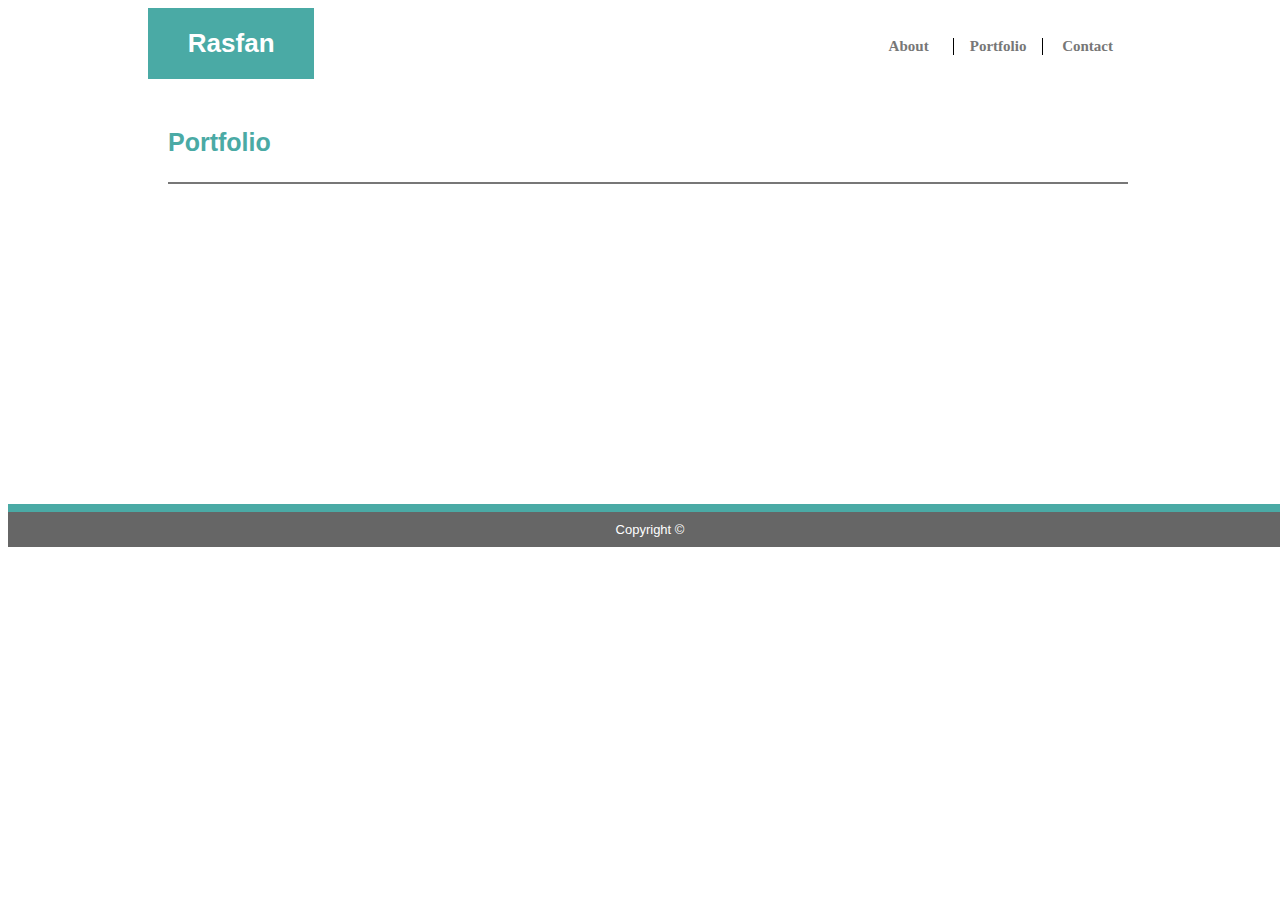
==== portfolio.html @ 01e09bc7 "page two completed" ====
<!DOCTYPE html>
<html lang="en-us">

<head>
  <meta charset="UTF-8">
  <title>Rasfan</title>
  <link rel="stylesheet" type="text/css" href="assets/css/style.css">
  <link rel="stylesheet" type="text/css" href="assets/images/">
  
</head>

<header class="headers">
    <h1 class="name">Rasfan</h1>
    <h2 class="about">About</h2>
    <h3 class="portfolio">Portfolio</h3>
    <h4 class="contact">Contact</h4>

  </header>

  <body> 

        <div>
      
          
          <section id="portimages">

                <header >
                        <h1 class="aboutme">Portfolio</h1>
                        
                      </header>

            <img class ="firstimage" src="http://lorempixel.com/200/200/" alt="">

            <img class ="secondimage" src="http://lorempixel.com/200/200/" alt="">

            <img class ="thirdimage" src="http://lorempixel.com/200/200/" alt="">

            <img class ="fourthimage" src="http://lorempixel.com/200/200/" alt="">

            <img class ="fifthimage" src="http://lorempixel.com/200/200/" alt="">
    
        </section>


</body>
        
<footer>
    Copyright &#169
</footer>
---- assets/css/style.css ----
body {
    font-family: Arial, Helvetica, sans-serif;
    color: #777777;
    font-size: 13px;
    background-image:url('file:///Users/mfrasfan/Documents/UFT_2019/ActivityCSS/Basic-Portfolio/assets/images/white-waves.png')
}

.aboutme {
    color: #4aaaa5;
    border-bottom: 2px solid #777777;
    padding-bottom: 25px;
    font-size: 25px
    
}


.name {
    float: left;
    padding: 20px;
    margin-top: 0px;
    background-color: #4aaaa5;
    width: 10%;
    margin-left: 140px;
    color: white;
    text-align: center
}

.headers {
 padding-bottom: 70px;
 margin-top: 0;
 background-color: white;
 width: auto;
 border: #cccccc

}
  

.about {
    float: left;
    margin-top: 30px;
    background-color: white;
    width: 7%;
    color:#777777;
    text-align: center;
    margin-left: 550px;
    font-family: Georgia, 'Times New Roman', Times, serif;
    font-size: 15px;
}

.portfolio {
    float: left;
    margin-top: 30px;
    background-color: white;
    width: 7%;
    color:#777777;
    text-align: center;
    font-family: Georgia, 'Times New Roman', Times, serif;
    font-size: 15px;
    border-left: 1px solid black;
    border-right: 1px solid black;
}

.contact {
    float: left;
    margin-top: 30px;
    background-color: white;
    width: 7%;
    color:#777777;
    text-align: center;
    font-family: Georgia, 'Times New Roman', Times, serif;
    font-size: 15px;
}

.page {
    float: left;
    width: 960px;
    background: white;
    padding: 10px;
    margin-left: 140px;
    margin-top: 15px;
  }

p {
    line-height: 35px;

}
#main-aboutme, #bio-image #{
    float: left;
    
}

#main-aboutme {
    
}
#bio-image {
    margin-right: 20px;
    height: 150px;
    width: 190px
}



footer {
    float: left;
    bottom: 0%;
    padding: 10px;
    clear: both;
    background: #666666;
    color: white;
    text-align: center;
    width: 100%;
    border-top: 8px solid #4aaaa5;
    margin-top: 60px;

}




.firstimage {
    position: relative;
    margin-bottom: 20px;
}

.secondimage {
    position: relative;
    bottom: 20px;
    left: 30px;

}

.thirdimage {
    position: relative;
    top: 200px;
    right: 175px;
}

.fourthimage {
    position: relative;
    top: 425px;
    right: 610px;
    
}

.fithimage {
    position: relative;
    top: 300px;

}

 #portimages {
    padding-bottom: 220px; 
    padding-left: 20px;
    padding-right: 20px;
       
    float: left;
    width: 960px;
    background: white;
    margin-left: 140px;
    margin-top: 15px;

}
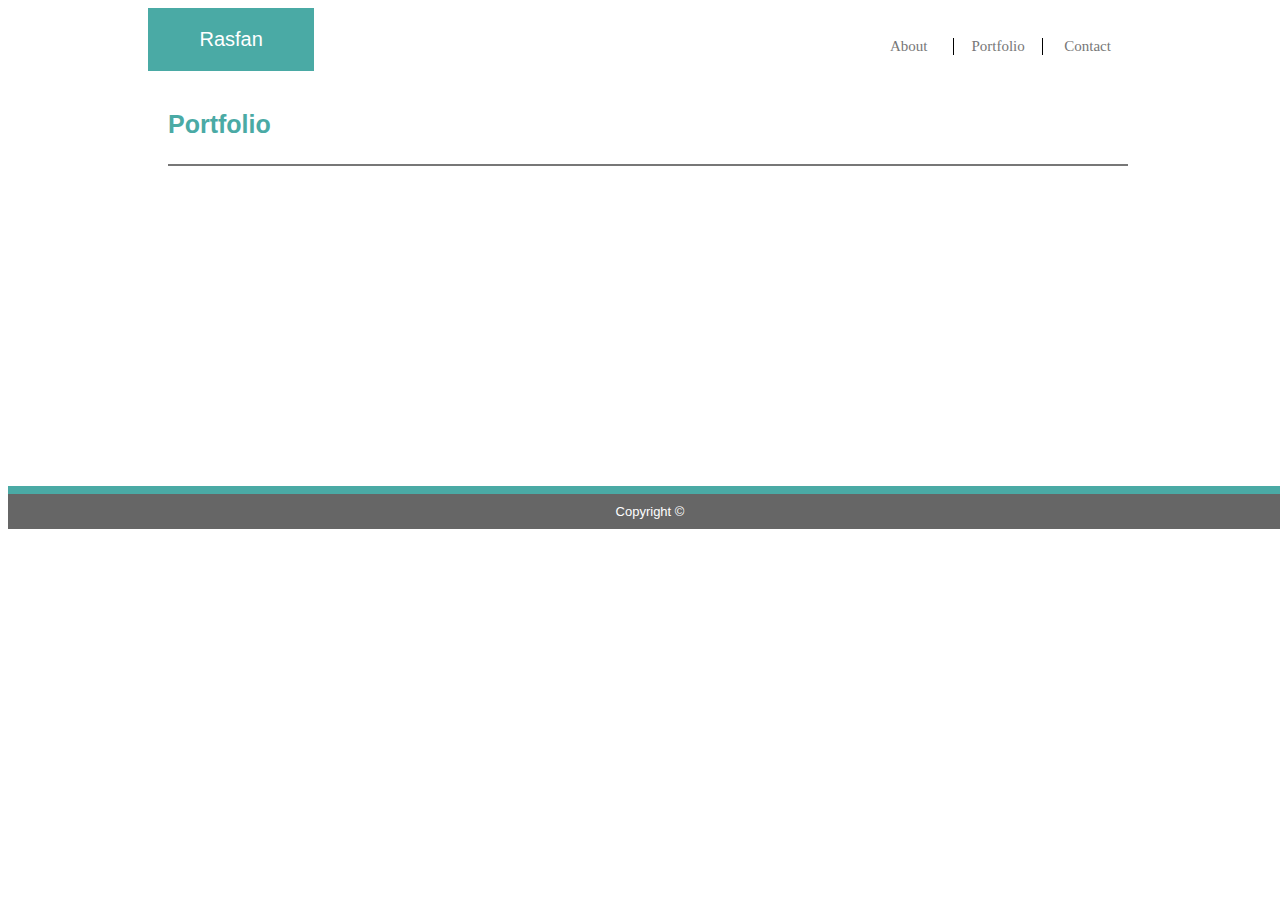
==== commit ff01f712: "page three completed" ====
--- a/portfolio.html
+++ b/portfolio.html
@@ -10,12 +10,12 @@
 </head>
 
 <header class="headers">
-    <h1 class="name">Rasfan</h1>
-    <h2 class="about">About</h2>
-    <h3 class="portfolio">Portfolio</h3>
-    <h4 class="contact">Contact</h4>
+  <a href="https://mfrasfan.github.io/Basic-Portfolio/" class="name">Rasfan</a>
+  <a href="https://mfrasfan.github.io/Basic-Portfolio/" class="about">About</a>
+  <a href="https://mfrasfan.github.io/Basic-Portfolio/portfolio" class="portfolio">Portfolio</a>
+  <a href="https://mfrasfan.github.io/Basic-Portfolio/contact" class="contact">Contact</a>
 
-  </header>
+</header>
 
   <body> 
 
--- a/assets/css/style.css
+++ b/assets/css/style.css
@@ -3,7 +3,7 @@
     font-family: Arial, Helvetica, sans-serif;
     color: #777777;
     font-size: 13px;
-    background-image:url('file:///Users/mfrasfan/Documents/UFT_2019/ActivityCSS/Basic-Portfolio/assets/images/white-waves.png')
+    background-image:url('https://raw.githubusercontent.com/MFRasfan/Basic-Portfolio/master/assets/images/white-waves.png')
 }
 
 .aboutme {
@@ -13,6 +13,9 @@
     font-size: 25px
     
 }
+.about :focus {
+     color: blue;
+ }
 
 
 .name {
@@ -23,7 +26,9 @@
     width: 10%;
     margin-left: 140px;
     color: white;
-    text-align: center
+    text-align: center;
+    text-decoration: none;
+    font-size: 20px;
 }
 
 .headers {
@@ -46,6 +51,8 @@
     margin-left: 550px;
     font-family: Georgia, 'Times New Roman', Times, serif;
     font-size: 15px;
+    text-decoration: none
+    
 }
 
 .portfolio {
@@ -59,6 +66,7 @@
     font-size: 15px;
     border-left: 1px solid black;
     border-right: 1px solid black;
+    text-decoration: none
 }
 
 .contact {
@@ -70,6 +78,7 @@
     text-align: center;
     font-family: Georgia, 'Times New Roman', Times, serif;
     font-size: 15px;
+    text-decoration: none
 }
 
 .page {
@@ -85,7 +94,7 @@
     line-height: 35px;
 
 }
-#main-aboutme, #bio-image #{
+#main-aboutme, #bio-image {
     float: left;
     
 }
@@ -161,3 +170,44 @@
     margin-top: 15px;
 
 }
+input {
+    width: 960px;
+    height: 15px;
+}
+
+label {
+    width: 960px;
+    font-family: Arial, Helvetica, sans-serif;
+    color: #777777;
+    font-size: 13px;
+    line-height: 25px;
+
+}
+#contact {
+    float: left;
+    width: 960px;
+    background: white;
+    padding: 10px;
+    margin-left: 140px;
+    margin-top: 15px;
+}
+
+#message {
+    width: 960px;
+    height: 200px;
+
+}
+input[type=submit] {
+    float: left;
+    padding: 20px;
+    background-color: #4aaaa5;
+    width: 10%;
+    margin-left: 140px;
+    color: white;
+    text-align: center;
+    font-size: 15px;
+  }
+  
+  
+
+  }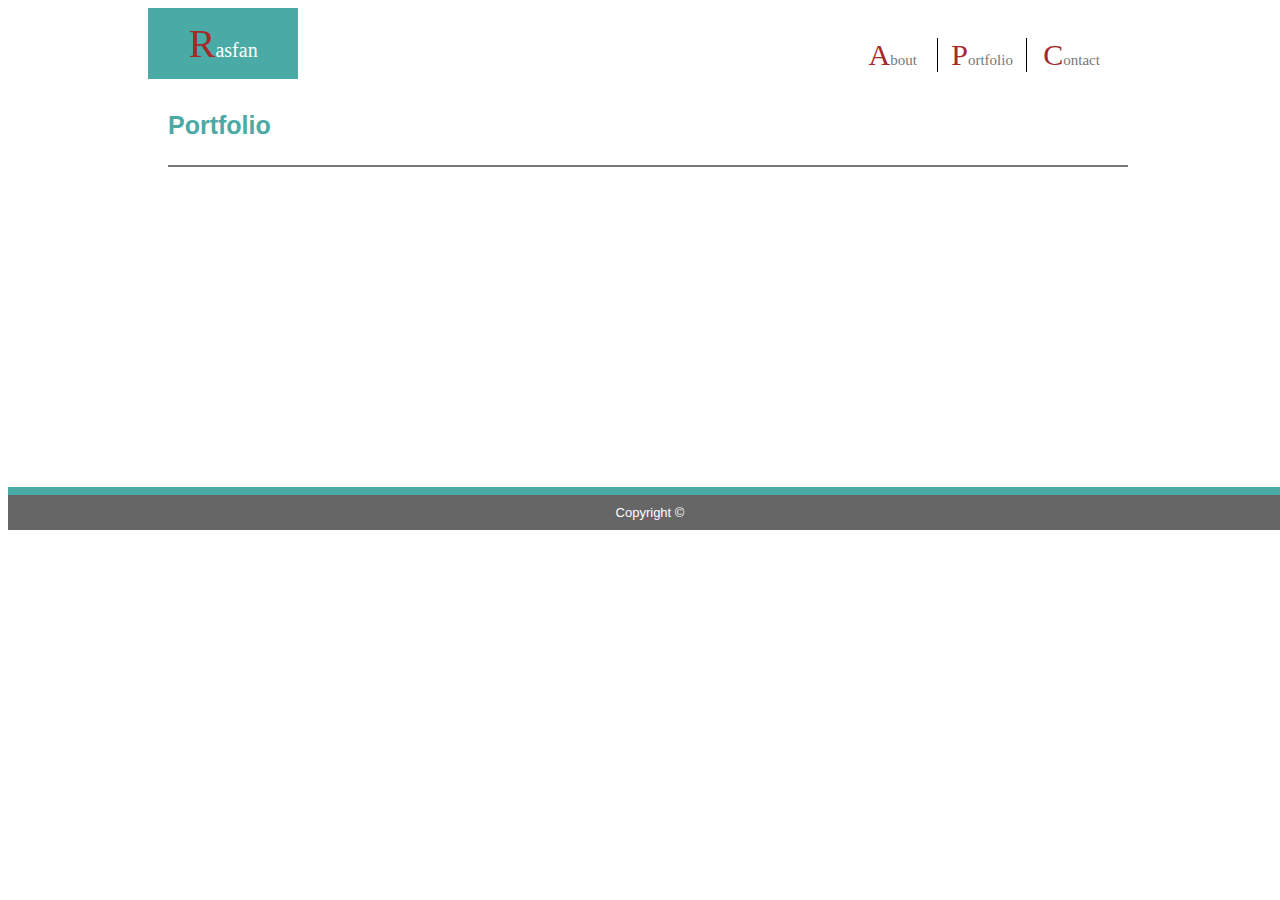
==== commit 5093ffb8: "images res updated" ====
--- a/portfolio.html
+++ b/portfolio.html
@@ -29,7 +29,7 @@
                         
                       </header>
 
-            <img class ="firstimage" src="http://lorempixel.com/200/200/" alt="">
+            <img class ="firstimage" src="https://raw.githubusercontent.com/MFRasfan/Basic-Portfolio/master/assets/images/IMG_0623.jpg/200/200/" alt="">
 
             <img class ="secondimage" src="http://lorempixel.com/200/200/" alt="">
 
--- a/assets/css/style.css
+++ b/assets/css/style.css
@@ -13,14 +13,10 @@
     font-size: 25px
     
 }
-.about :focus {
-     color: blue;
- }
-
 
 .name {
     float: left;
-    padding: 20px;
+    padding: 12px;
     margin-top: 0px;
     background-color: #4aaaa5;
     width: 10%;
@@ -30,13 +26,16 @@
     text-decoration: none;
     font-size: 20px;
 }
+
+
 
 .headers {
  padding-bottom: 70px;
  margin-top: 0;
  background-color: white;
  width: auto;
- border: #cccccc
+ border: #cccccc;
+ font-family: 'Times New Roman', Times, serif
 
 }
   
@@ -53,6 +52,26 @@
     font-size: 15px;
     text-decoration: none
     
+}
+
+.headers :hover {
+    color: blue
+}
+
+.headers :focus {
+
+    color: aquamarine;
+}
+
+.headers :active {
+
+     color: bisque;
+}
+
+.headers ::first-letter {
+    
+    color: #A52A2A;
+    font-size: 200%;
 }
 
 .portfolio {
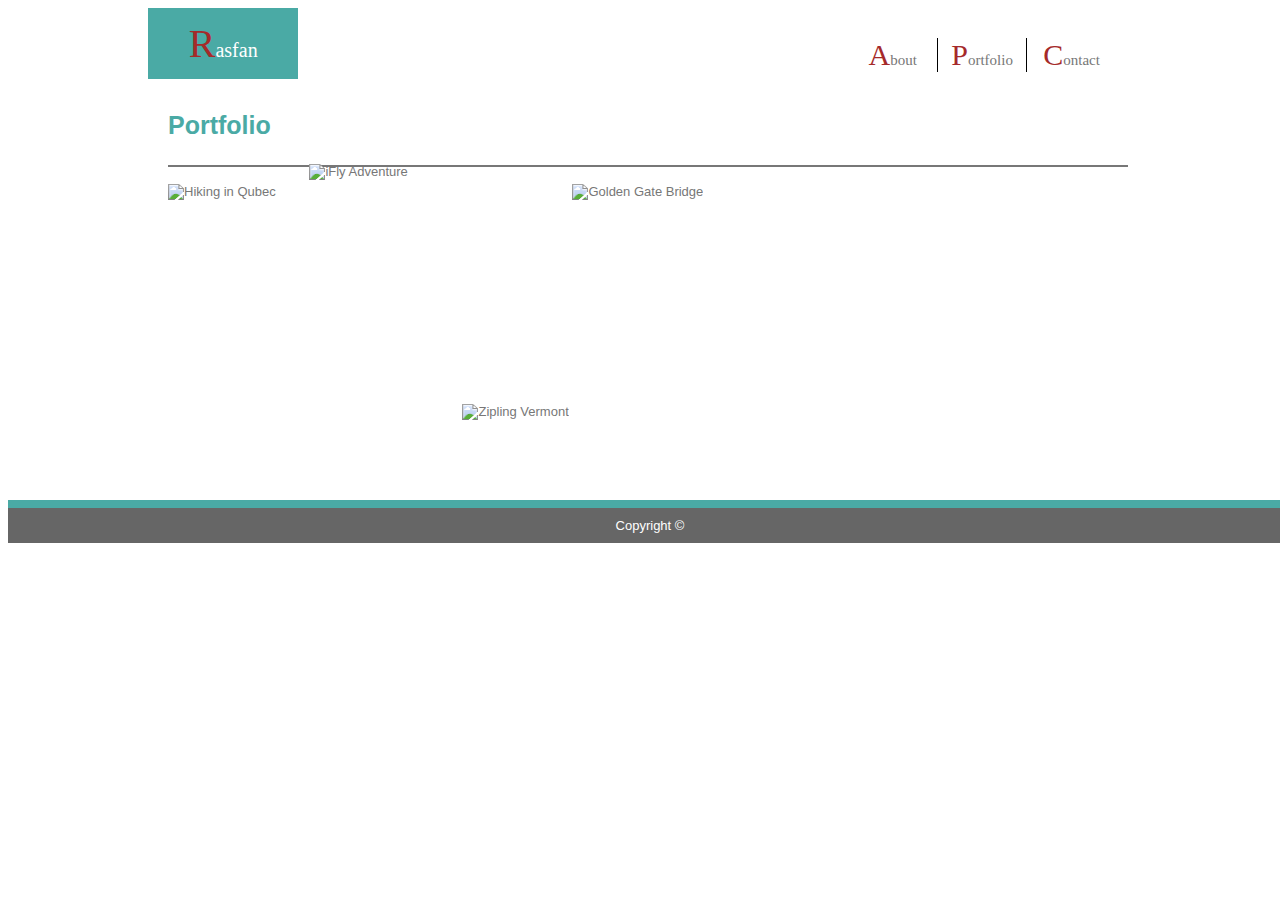
==== commit e8591a1e: "size changed on images" ====
--- a/portfolio.html
+++ b/portfolio.html
@@ -29,15 +29,15 @@
                         
                       </header>
 
-            <img class ="firstimage" src="https://raw.githubusercontent.com/MFRasfan/Basic-Portfolio/master/assets/images/IMG_0623.jpg/200/200/" alt="">
+            <img class ="firstimage" src="https://raw.githubusercontent.com/MFRasfan/Basic-Portfolio/master/assets/images/IMG_0623.jpg" alt="Hiking in Qubec">
 
-            <img class ="secondimage" src="http://lorempixel.com/200/200/" alt="">
+            <img class ="secondimage" src="https://raw.githubusercontent.com/MFRasfan/Basic-Portfolio/master/assets/images/IMG_0998.jpg" alt="iFly Adventure">
 
-            <img class ="thirdimage" src="http://lorempixel.com/200/200/" alt="">
+            <img class ="thirdimage" src="https://raw.githubusercontent.com/MFRasfan/Basic-Portfolio/master/assets/images/IMG_0999.jpeg" alt="Sky Diving">
 
-            <img class ="fourthimage" src="http://lorempixel.com/200/200/" alt="">
+            <img class ="fourthimage" src="https://raw.githubusercontent.com/MFRasfan/Basic-Portfolio/master/assets/images/IMG_2629.jpg" alt="Zipling Vermont">
 
-            <img class ="fifthimage" src="http://lorempixel.com/200/200/" alt="">
+            <img class ="fifthimage" src="https://raw.githubusercontent.com/MFRasfan/Basic-Portfolio/master/assets/images/IMG_0307.jpeg" alt="Golden Gate Bridge">
     
         </section>
 
--- a/assets/css/style.css
+++ b/assets/css/style.css
@@ -161,13 +161,13 @@
 .thirdimage {
     position: relative;
     top: 200px;
-    right: 175px;
+    right: 500px;
 }
 
 .fourthimage {
     position: relative;
-    top: 425px;
-    right: 610px;
+    top: 220px;
+    
     
 }
 
